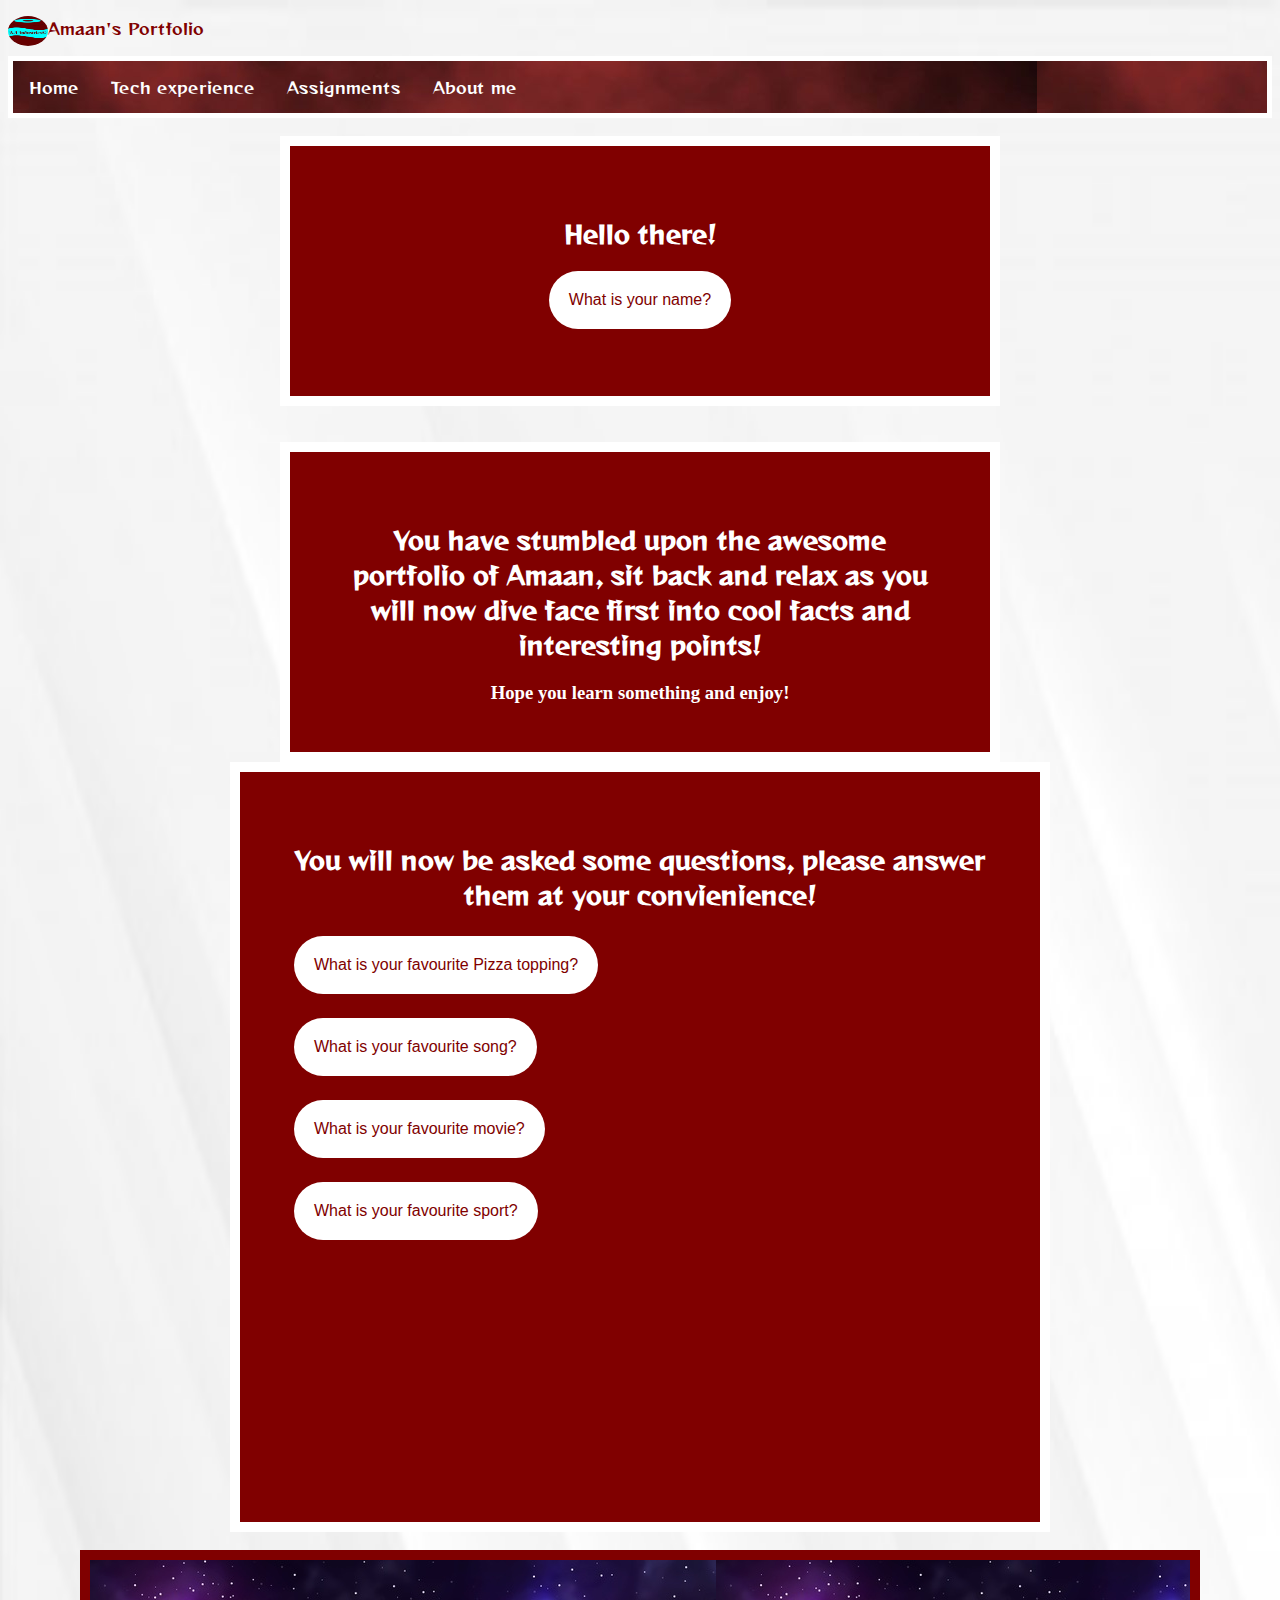
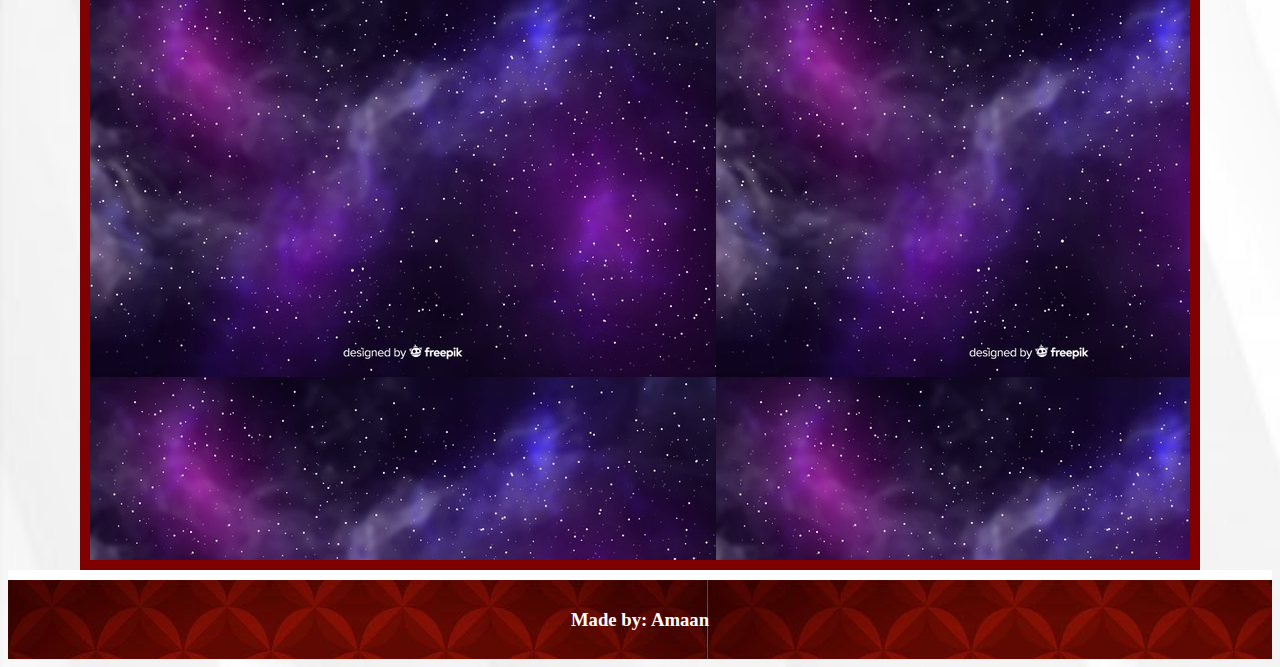
==== index.html @ 49f15cde "Update index.html" ====
<!DOCTYPE html>
<html lang="en">
<head>
    <link href="https://fonts.googleapis.com/css2?family=Reggae+One&display=swap" rel="stylesheet">
    <meta charset="UTF-8">
    <script src="scripts/main.js"></script>
    <meta http-equiv="X-UA-Compatible" content="IE=edge">
    <meta name="viewport" content="width=device-width, initial-scale=1.0">
    <title>My Portfolio</title>
</head>
<link rel="stylesheet" href="styles/main.css">
<body>
    <img src="images/Comp Sci Logo.jpg" width="40" height="30">
    <p id="Header" style="text-align:left;"> Amaan's Portfolio</p>
    <ul>
        <li><a class="active" href="index.html">Home</a></li>
        <li><a href="pages/project.html">Tech experience</a></li>
        <li><a href="pages/Assignments.html">Assignments</a></li>
        <li><a href="pages/about-me.html">About me</a></li>
      </ul>
      <br>
    <div class="Center">
        <div id="center-peice">
            <h2>Hello there! </h2>
            <button class="button" onclick="Welcome()">What is your name?</button>
            <p id='saywelcome'></p>
        </div>
        <br>
        <br>
        <div id="bottom-center">
            <h2 style="text-align: center;">You have stumbled upon the awesome portfolio of Amaan, sit back and relax as you will now dive face first into cool facts and interesting points!</h2>
            <h3 style="text-align: center;">Hope you learn something and enjoy!</h3>
        </div>
        <div id="Questions">
            <h2 style="text-align: center;">You will now be asked some questions, please answer them at your convienience!</h2>
            <button class="question-1" onclick="Pizza()">What is your favourite Pizza topping?</button> 
            <p id='pizza'></p>
            <button class="question-2" onclick="Song()"> What is your favourite song?</button>
            <p id='favsong'></p>
            <button class="question-3" onclick="Movie()">What is your favourite movie?</button>
            <p id='favmovie'></p>
            <button class="question-4" onclick='Sport()'>What is your favourite sport?</button>
            <p id='favsport'></p>
        </div>
        <br>
        <div id="Video">
            <iframe width="1000x" height="500px" src="https://www.youtube.com/embed/5cIqvBIr8AI" frameborder="0" allow="accelerometer; autoplay; clipboard-write; encrypted-media; gyroscope; picture-in-picture" allowfullscreen></iframe>
        </div>
    </div>
    </div>
       <nav>
           <ul class="main_menu">
           </ul>
       </nav> 
    <footer class="home-footer"><h3 style="text-align: center;">Made by: Amaan</h3></footer>
    
</body>
</html>
---- styles/main.css ----
body {
  color: white;
  font-size: 3ems;
  background-image: url("../images/white\ background.jpg");
  background-repeat: no-repeat,repeat; 
  background-size: 1500px 3000px;
  }
  p{
      font-family: 'Reggae One', cursive; 
    }
    h2{
      font-family: 'Reggae One', cursive; 
    }
    h1{
      font-family: 'Reggae One', cursive; 
    }
  
  #Header{
color:maroon;
font-size: 200ems;
  }

  #assignment-header{
color:maroon;
font: size 500ems;
  }
  #Project-header{
  color: maroon;
  font-size: 200ems;
  }
#tech{
  color: maroon;
  font-size: 200ems
}

  img{
      float:left;
  }
    ul {
      list-style-type: none;
      margin: 0;
      padding: 0;
      overflow: hidden;
      background-image:url(../images/MAROOOn.jpg);
      border:5px solid white
    }
  
    li {
      float: left;
    }
    li a{
      font-family: 'Reggae One', cursive; 
    }
  
    li a {
      display: block;
      color: white;
      text-align: center;
      padding: 14px 16px;
      text-decoration: none;
    }
  
    li a:hover {
      background-color: rgb(21, 171, 230);
    }
    #one{
      margin: 2%;
      background-color: maroon;
      width: 600px;
      border: 8px solid white;
      padding: 50px;
      height: 350px;
    }
    #two{
      margin: 2%;
      background-color:maroon;
      width: 600px;
      border: 8px solid white;
      padding: 50px;
      height: 300px;
      display: block;
      margin-left: auto;
     
    }
    #three{
      margin: 2%;
      background-color: maroon;
      width: 650px;
      border: 8px solid white;
      padding: 50px;
      height: 350px;
    }
    #four{
      margin: 2%;
      background-color:maroon;
      width: 500px;
      border: 8px solid white;
      padding: 50px;
      height: 250px;
      display: block;
      margin-left: auto;
    }
    #IJ{
      margin: 20%;
      background-color: maroon;
      width: 600px;
      border: 10px solid white;
      padding: 50px;
      margin: 20px;
      height: 200px;
      margin:auto
    }
    #center-peice{
      margin: 20%;
      background-color: maroon;
      width: 600px;
      border: 10px solid white;
      padding: 50px;
      margin: 20px;
      height: 150px;
      margin:auto;
      text-align:center;


    }
    #bottom-center{
      margin: 20%;
      background-color: maroon;
      width: 600px;
      border: 10px solid white;
      padding: 50px;
      margin: 20px;
      height: 200px;
      margin:auto
    }
    #Video{
      margin: 20%;
      width: 1000px;
      border: 10px solid maroon;
      background-image: url("../images/galaxy.jpg");
      padding: 50px;
      margin: 20px;
      height: 500px;
      margin:auto
    }
    .button {
      background-color: white; 
      border: none;
      color: maroon;
      padding: 20px;
      text-align: center;
      text-decoration: none;
      font-size: 16px;
      margin: 4px 4px;
      cursor: pointer;
      border-radius: 30px; 
    }
    #center-peice .button{
      margin:auto;
    }
   #Questions{
    margin: 20%;
    background-color: maroon;
    width: 700px;
    border: 10px solid white;
    padding: 50px;
    margin: 20px;
    height: 650px;
    margin:auto;
   }
   
   .question-1{
    background-color: white; 
    border: none;
    color: maroon;
    padding: 20px;
    text-align: center;
    text-decoration: none;
    font-size: 16px;
    margin: 4px 4px;
    cursor: pointer;
    border-radius: 30px; 
   }
   .question-2{
    background-color: white; 
    border: none;
    color: maroon;
    padding: 20px;
    text-align: center;
    text-decoration: none;
    font-size: 16px;
    margin: 4px 4px;
    cursor: pointer;
    border-radius: 30px; 
   }
   .question-3{
    background-color: white; 
    border: none;
    color: maroon;
    padding: 20px;
    text-align: center;
    text-decoration: none;
    font-size: 16px;
    margin: 4px 4px;
    cursor: pointer;
    border-radius: 30px;
   }
   .question-4{
    background-color: white; 
    border: none;
    color: maroon;
    padding: 20px;
    text-align: center;
    text-decoration: none;
    font-size: 16px;
    margin: 4px 4px;
    cursor: pointer;
    border-radius: 30px
   }
   .home-footer{
    background-image:url("../images/maroon-lattice-background-vector.jpg");
    text-align: center;
    padding: 10px;
   }
   .aboutme-footer{
    background-image:url("../images/maroon-lattice-background-vector.jpg");
    text-align: center;
    padding: 10px;
   }
   
   #as1{
     color:maroon;
    border: 15px solid transparent;
    padding: 15px;
    border-image: url(../images/galaxy.jpg) 20% round;
    width:300px;
    text-align:center;
    margin:auto
   }
   #as2{
    color:maroon;
    border: 10px solid transparent;
    padding: 15px;
    border-image: url(../images/galaxy.jpg) 20% round;
    width:500px;
    text-align:center;
    margin:auto
   }
 
   img {
    border-radius: 70%;
  }
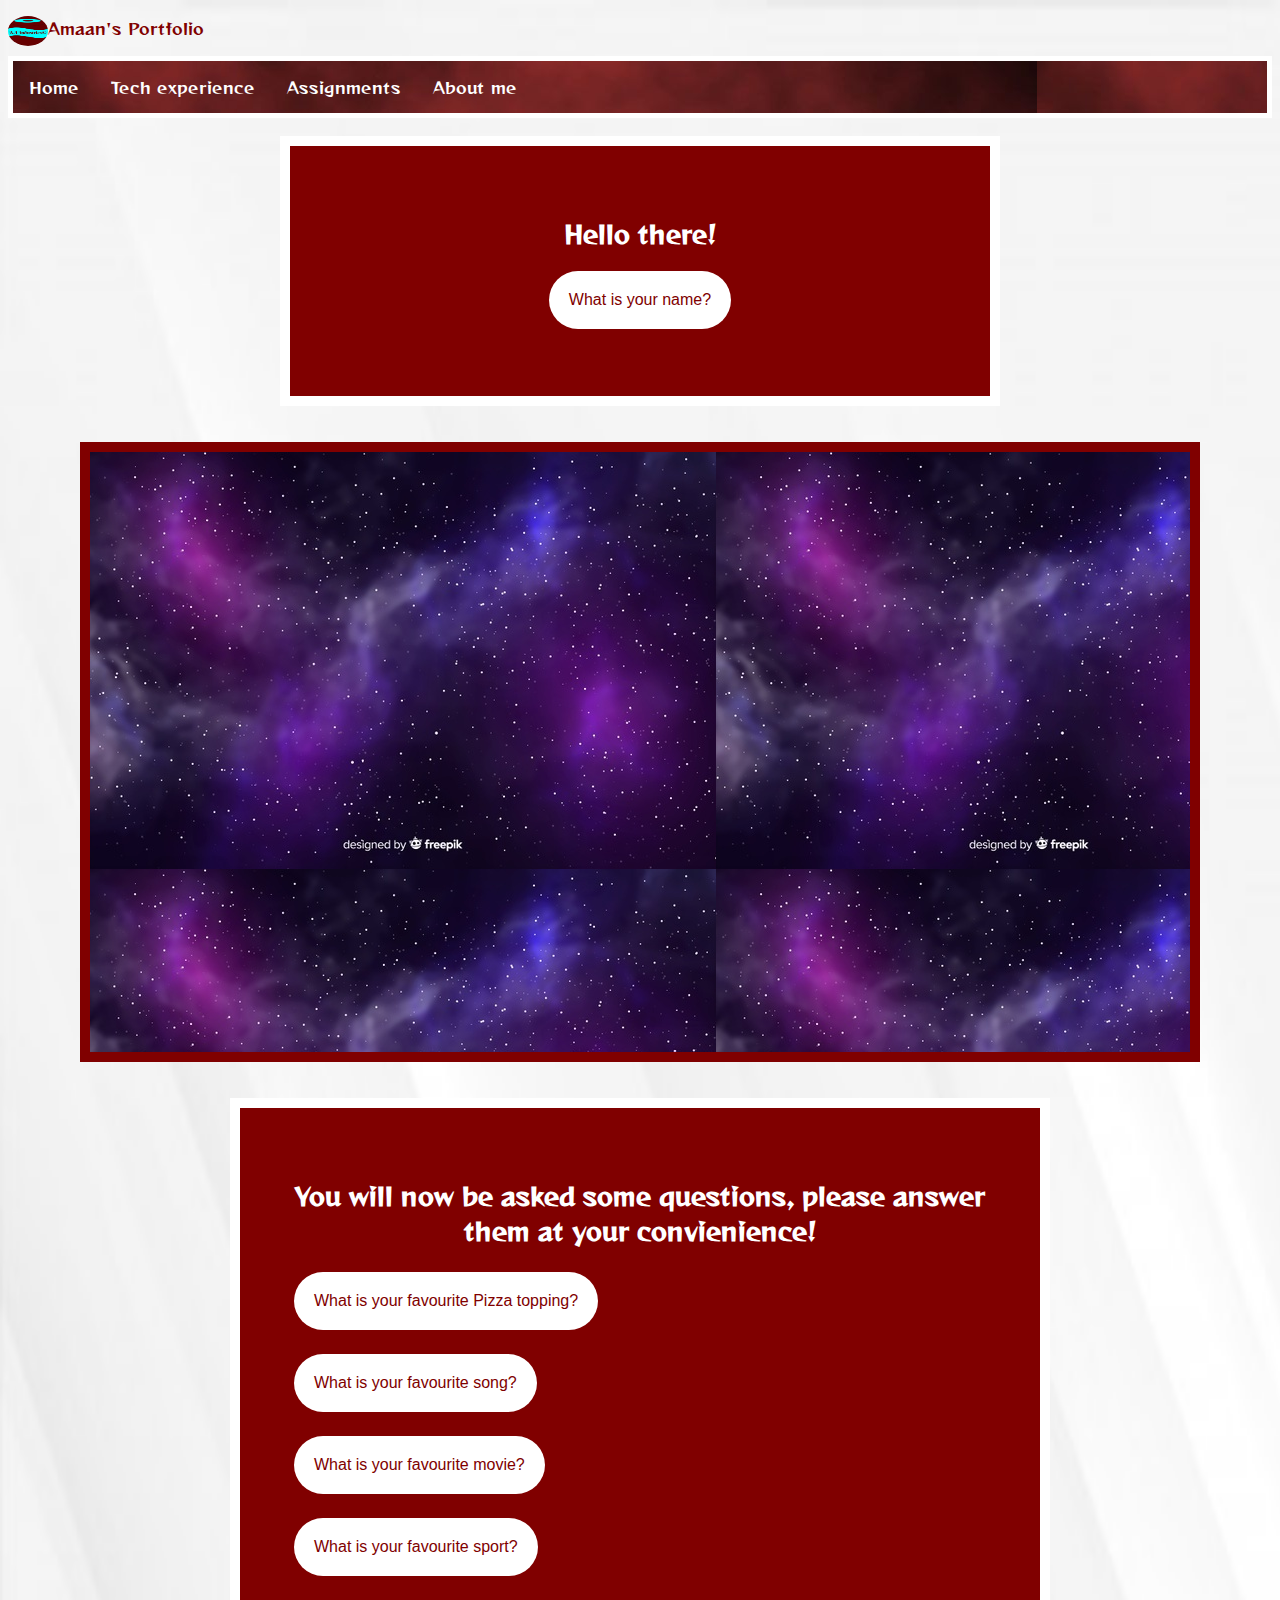
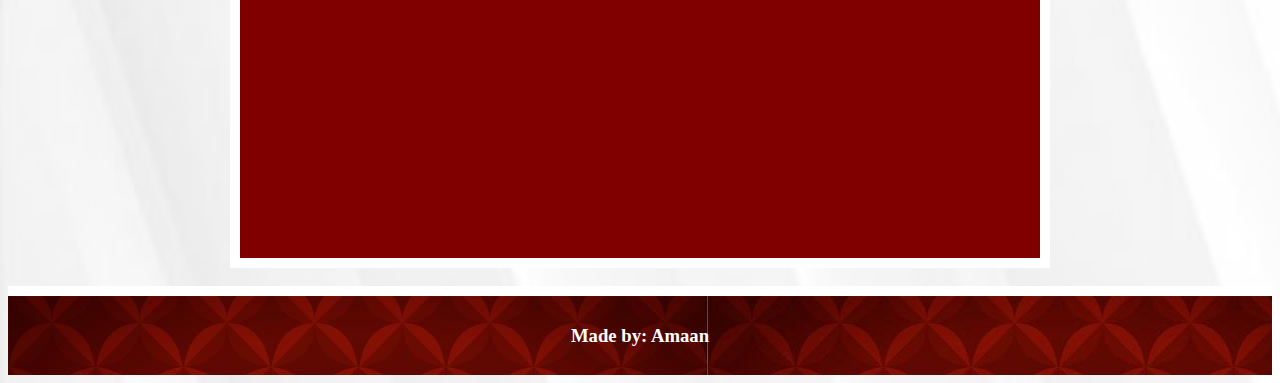
==== commit 24f6629c: "Update index.html" ====
--- a/index.html
+++ b/index.html
@@ -10,15 +10,18 @@
 </head>
 <link rel="stylesheet" href="styles/main.css">
 <body>
+    <!-- Logo with Title -->
     <img src="images/Comp Sci Logo.jpg" width="40" height="30">
     <p id="Header" style="text-align:left;"> Amaan's Portfolio</p>
     <ul>
+        <!-- Nav bar -->
         <li><a class="active" href="index.html">Home</a></li>
         <li><a href="pages/project.html">Tech experience</a></li>
         <li><a href="pages/Assignments.html">Assignments</a></li>
         <li><a href="pages/about-me.html">About me</a></li>
       </ul>
       <br>
+      <!-- Greetings box -->
     <div class="Center">
         <div id="center-peice">
             <h2>Hello there! </h2>
@@ -27,10 +30,13 @@
         </div>
         <br>
         <br>
-        <div id="bottom-center">
-            <h2 style="text-align: center;">You have stumbled upon the awesome portfolio of Amaan, sit back and relax as you will now dive face first into cool facts and interesting points!</h2>
-            <h3 style="text-align: center;">Hope you learn something and enjoy!</h3>
+        <!-- Website video -->
+        <div id="Video">
+            <iframe width="1000x" height="500px" src="https://www.youtube.com/embed/5cIqvBIr8AI" frameborder="0" allow="accelerometer; autoplay; clipboard-write; encrypted-media; gyroscope; picture-in-picture" allowfullscreen></iframe>
         </div>
+        <br>
+        <br>
+        <!-- Questions for viewer(s) -->
         <div id="Questions">
             <h2 style="text-align: center;">You will now be asked some questions, please answer them at your convienience!</h2>
             <button class="question-1" onclick="Pizza()">What is your favourite Pizza topping?</button> 
@@ -43,16 +49,11 @@
             <p id='favsport'></p>
         </div>
         <br>
-        <div id="Video">
-            <iframe width="1000x" height="500px" src="https://www.youtube.com/embed/5cIqvBIr8AI" frameborder="0" allow="accelerometer; autoplay; clipboard-write; encrypted-media; gyroscope; picture-in-picture" allowfullscreen></iframe>
-        </div>
-    </div>
-    </div>
        <nav>
            <ul class="main_menu">
            </ul>
        </nav> 
+       <!-- Footer -->
     <footer class="home-footer"><h3 style="text-align: center;">Made by: Amaan</h3></footer>
-    
 </body>
 </html>
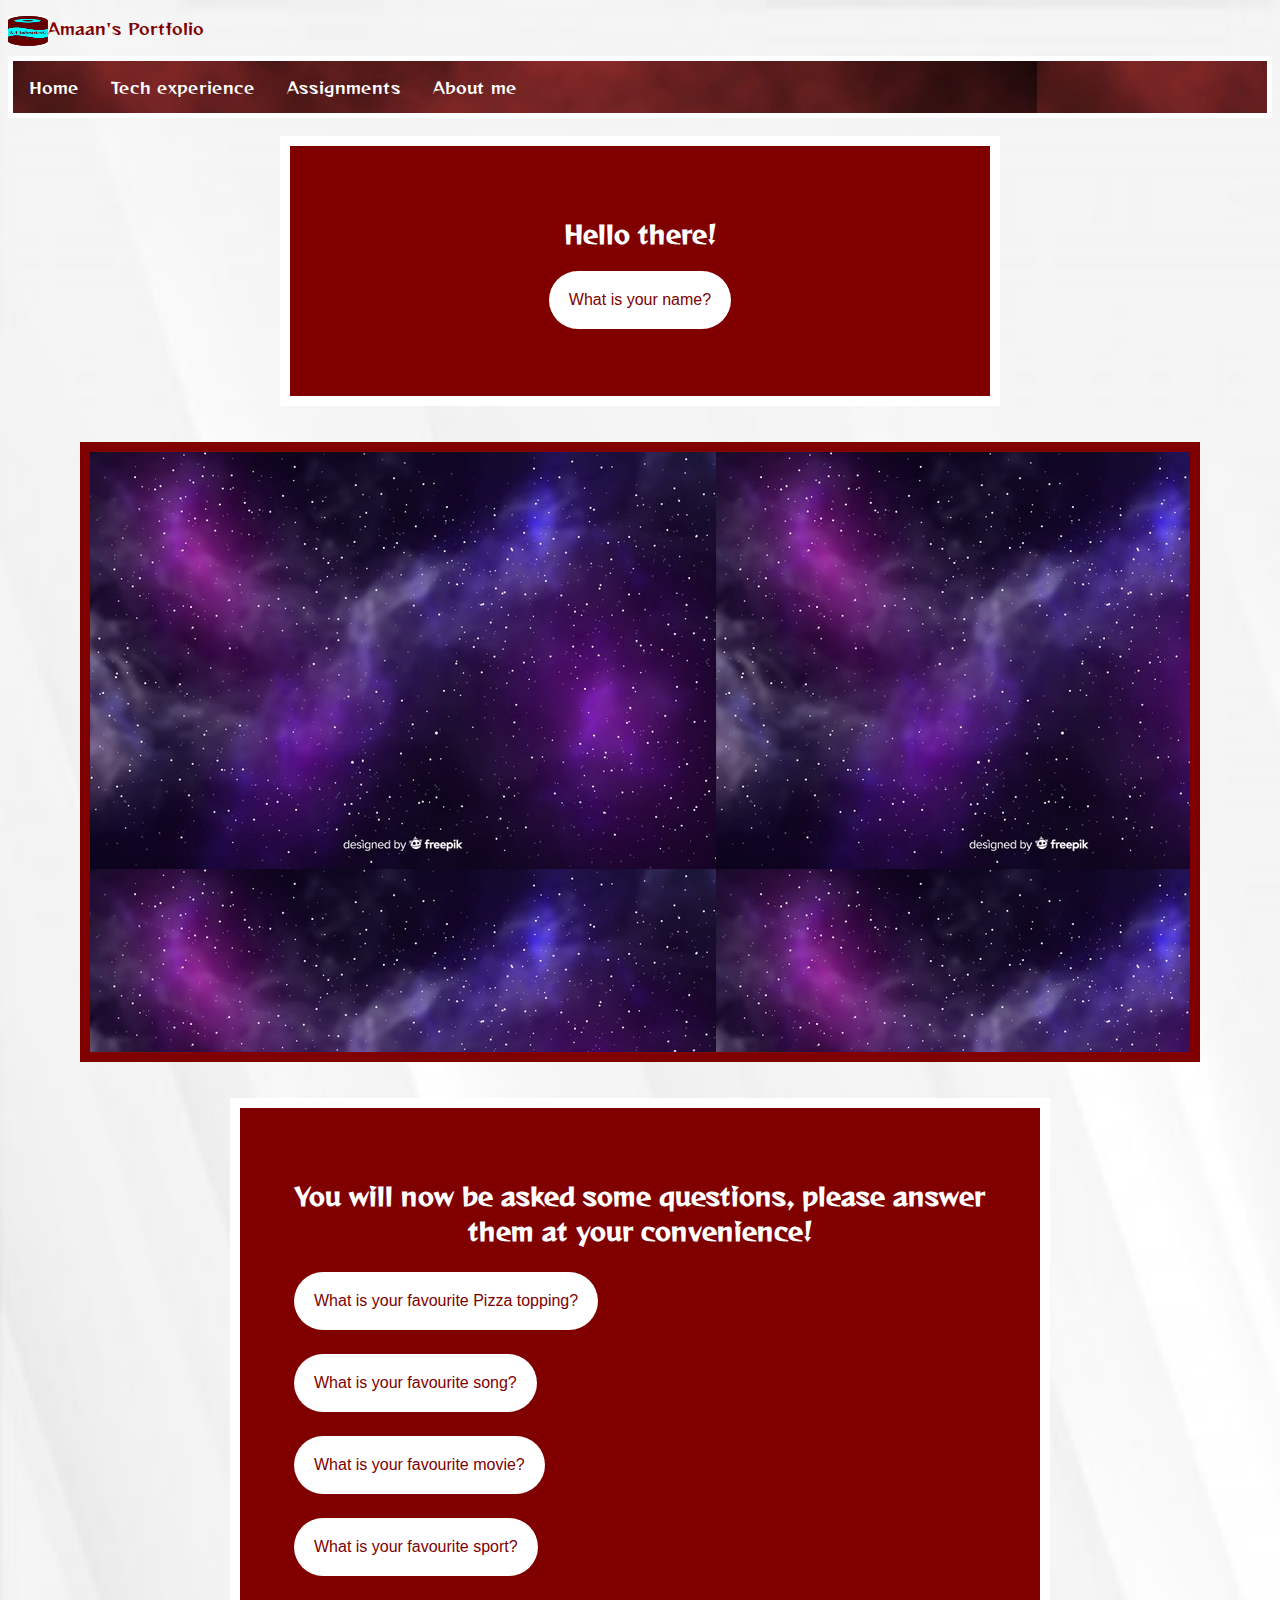
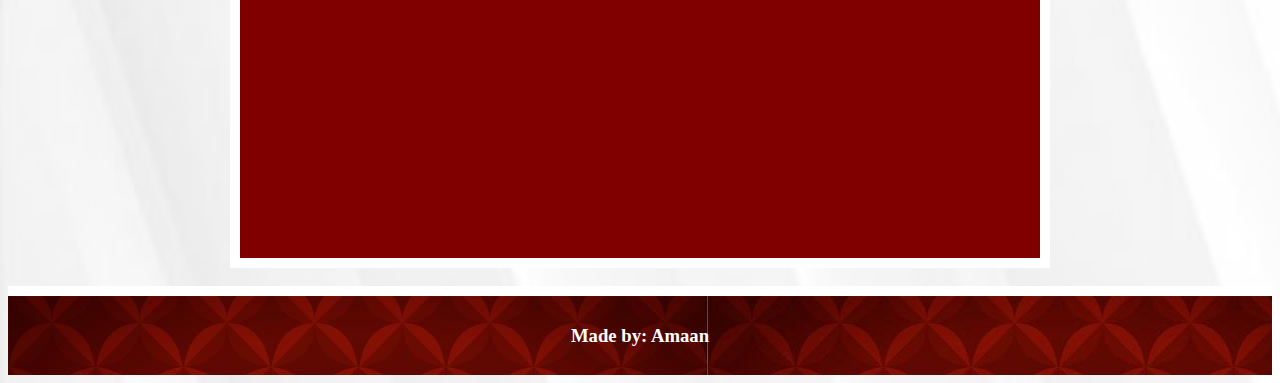
==== commit c6ffc0aa: "Update index.html" ====
--- a/index.html
+++ b/index.html
@@ -38,7 +38,7 @@
         <br>
         <!-- Questions for viewer(s) -->
         <div id="Questions">
-            <h2 style="text-align: center;">You will now be asked some questions, please answer them at your convienience!</h2>
+            <h2 style="text-align: center;">You will now be asked some questions, please answer them at your convenience!</h2>
             <button class="question-1" onclick="Pizza()">What is your favourite Pizza topping?</button> 
             <p id='pizza'></p>
             <button class="question-2" onclick="Song()"> What is your favourite song?</button>
--- a/styles/main.css
+++ b/styles/main.css
@@ -1,3 +1,4 @@
+/* main customization */
 body {
   color: white;
   font-size: 3ems;
@@ -14,28 +15,41 @@
     h1{
       font-family: 'Reggae One', cursive; 
     }
-  
+  /* Main Header */
   #Header{
 color:maroon;
 font-size: 200ems;
   }
-
+/* Assignments header */
   #assignment-header{
 color:maroon;
 font: size 500ems;
   }
+  /* Projects header */
   #Project-header{
   color: maroon;
   font-size: 200ems;
   }
+  /* Technical experience header */
 #tech{
   color: maroon;
   font-size: 200ems
 }
+/* About me header */
+#about-me_header{
+  color:maroon;
+  font: size 500ems;
+    }
+    /* About me title */
+#about-me_title{
+  color:maroon;
+  font: size 500ems;
+}
 
   img{
       float:left;
   }
+  /* Nav Bar */
     ul {
       list-style-type: none;
       margin: 0;
@@ -51,7 +65,7 @@
     li a{
       font-family: 'Reggae One', cursive; 
     }
-  
+  /* Padding */
     li a {
       display: block;
       color: white;
@@ -63,6 +77,7 @@
     li a:hover {
       background-color: rgb(21, 171, 230);
     }
+    /* About me info box #1 */
     #one{
       margin: 2%;
       background-color: maroon;
@@ -71,17 +86,18 @@
       padding: 50px;
       height: 350px;
     }
+    /* About me info box #2 */
     #two{
       margin: 2%;
       background-color:maroon;
       width: 600px;
       border: 8px solid white;
       padding: 50px;
-      height: 300px;
+      height: 475px;
       display: block;
       margin-left: auto;
-     
-    }
+    }
+    /* About me info box #3 */
     #three{
       margin: 2%;
       background-color: maroon;
@@ -89,16 +105,6 @@
       border: 8px solid white;
       padding: 50px;
       height: 350px;
-    }
-    #four{
-      margin: 2%;
-      background-color:maroon;
-      width: 500px;
-      border: 8px solid white;
-      padding: 50px;
-      height: 250px;
-      display: block;
-      margin-left: auto;
     }
     #IJ{
       margin: 20%;
@@ -110,6 +116,7 @@
       height: 200px;
       margin:auto
     }
+    /* Home page box #1 */
     #center-peice{
       margin: 20%;
       background-color: maroon;
@@ -120,19 +127,8 @@
       height: 150px;
       margin:auto;
       text-align:center;
-
-
-    }
-    #bottom-center{
-      margin: 20%;
-      background-color: maroon;
-      width: 600px;
-      border: 10px solid white;
-      padding: 50px;
-      margin: 20px;
-      height: 200px;
-      margin:auto
-    }
+    }
+    /* Home page Video */
     #Video{
       margin: 20%;
       width: 1000px;
@@ -143,6 +139,7 @@
       height: 500px;
       margin:auto
     }
+    /* Greetings buttons */
     .button {
       background-color: white; 
       border: none;
@@ -155,9 +152,11 @@
       cursor: pointer;
       border-radius: 30px; 
     }
+    /* Greetings button margin */
     #center-peice .button{
       margin:auto;
     }
+    /* Home page questions box */
    #Questions{
     margin: 20%;
     background-color: maroon;
@@ -168,7 +167,7 @@
     height: 650px;
     margin:auto;
    }
-   
+   /* Home page Pizza question */
    .question-1{
     background-color: white; 
     border: none;
@@ -181,6 +180,7 @@
     cursor: pointer;
     border-radius: 30px; 
    }
+   /* Home page Song  question */
    .question-2{
     background-color: white; 
     border: none;
@@ -193,6 +193,7 @@
     cursor: pointer;
     border-radius: 30px; 
    }
+   /* Home page Movie question */
    .question-3{
     background-color: white; 
     border: none;
@@ -205,6 +206,7 @@
     cursor: pointer;
     border-radius: 30px;
    }
+   /* Home page sport question */
    .question-4{
     background-color: white; 
     border: none;
@@ -217,17 +219,19 @@
     cursor: pointer;
     border-radius: 30px
    }
+   /* home page footer */
    .home-footer{
     background-image:url("../images/maroon-lattice-background-vector.jpg");
     text-align: center;
     padding: 10px;
    }
+   /* About me footer */
    .aboutme-footer{
     background-image:url("../images/maroon-lattice-background-vector.jpg");
     text-align: center;
     padding: 10px;
    }
-   
+   /* Assignments box #1 */
    #as1{
      color:maroon;
     border: 15px solid transparent;
@@ -237,6 +241,7 @@
     text-align:center;
     margin:auto
    }
+   /* Assignments box #2 */
    #as2{
     color:maroon;
     border: 10px solid transparent;
@@ -247,6 +252,4 @@
     margin:auto
    }
  
-   img {
-    border-radius: 70%;
-  }
+  
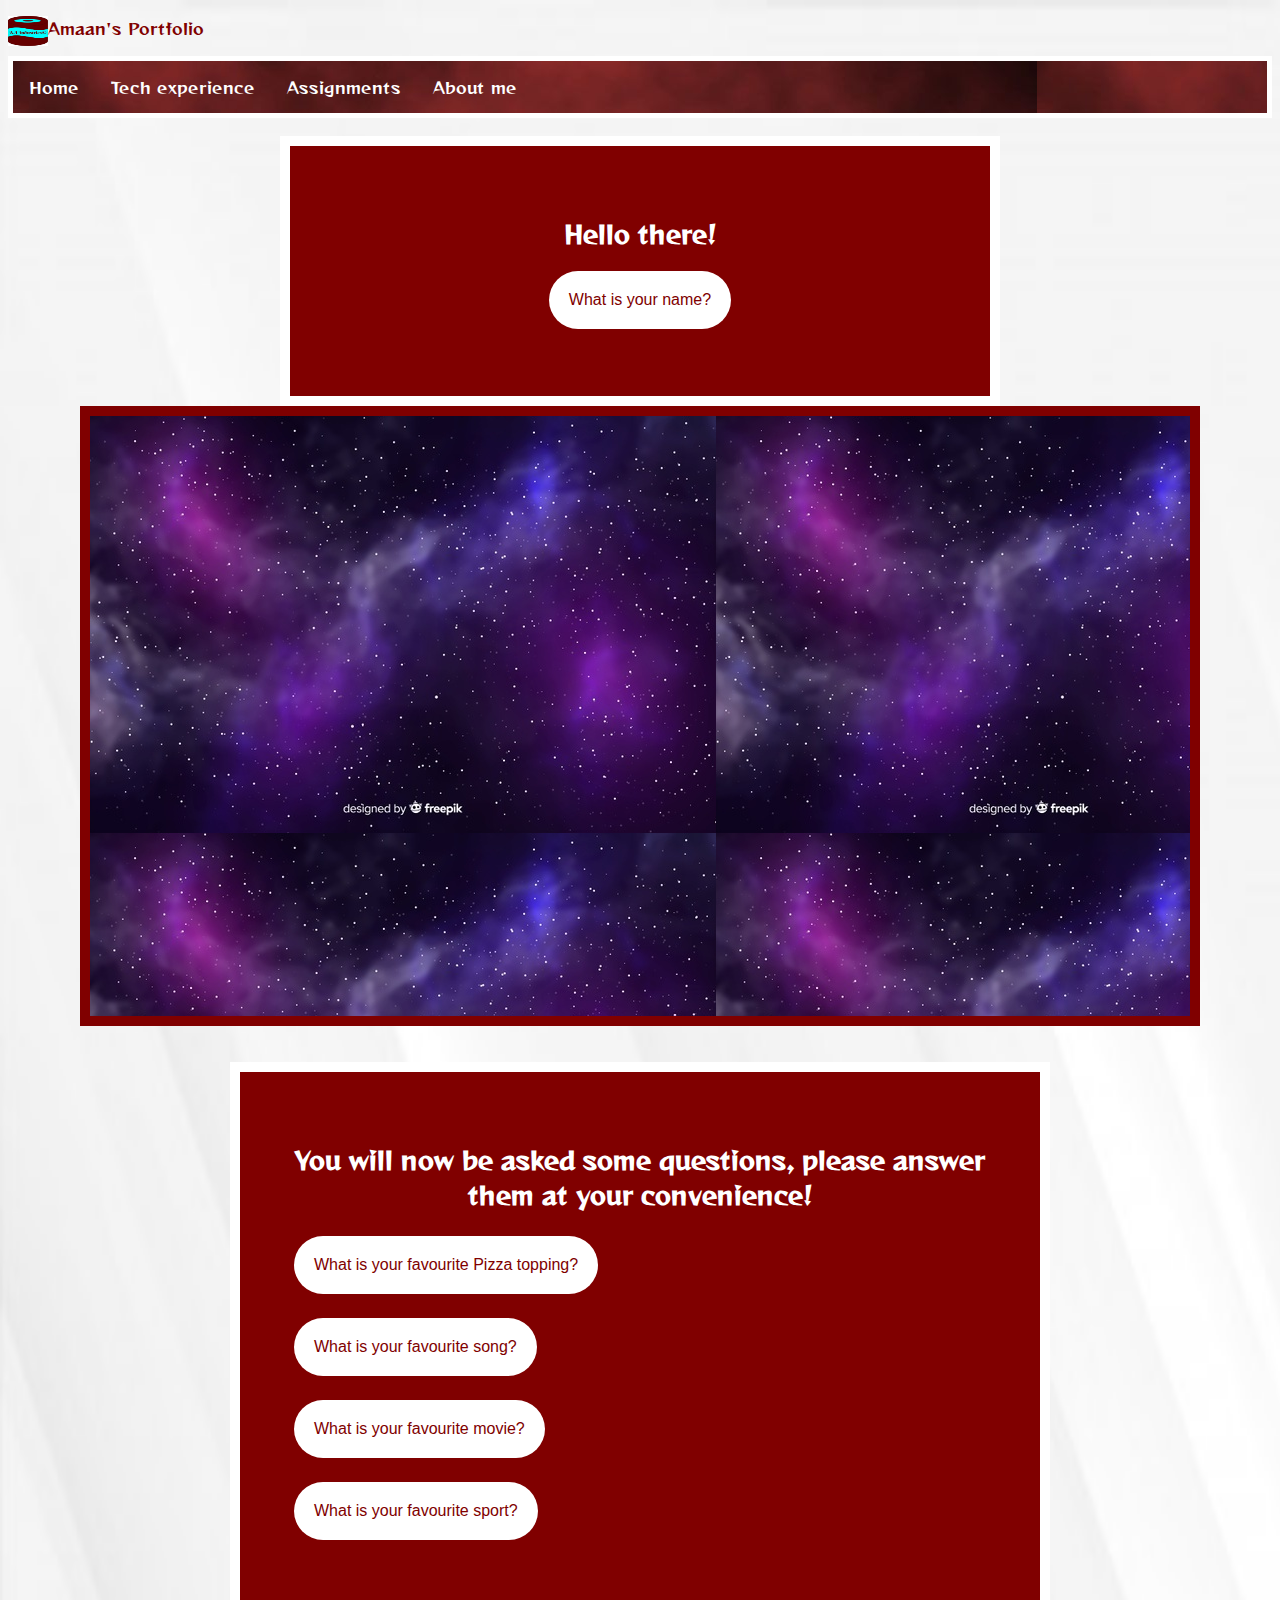
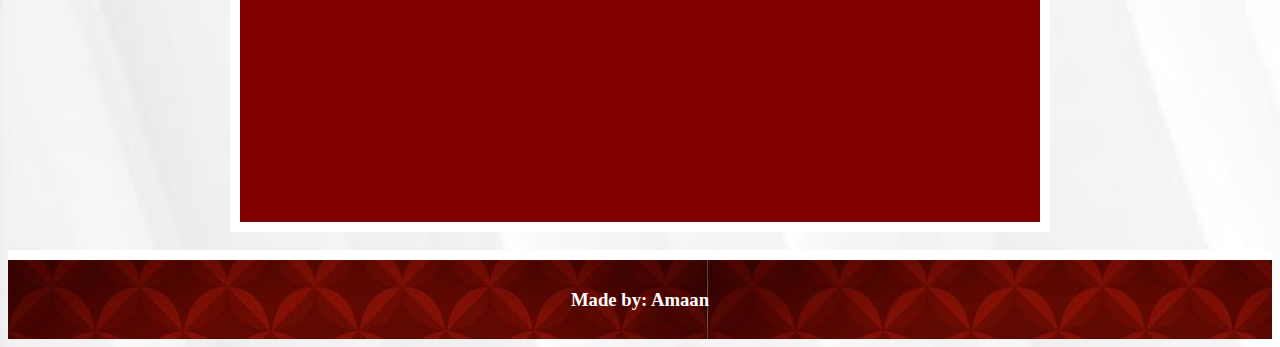
==== commit abeb426d: "Update index.html" ====
--- a/index.html
+++ b/index.html
@@ -28,8 +28,6 @@
             <button class="button" onclick="Welcome()">What is your name?</button>
             <p id='saywelcome'></p>
         </div>
-        <br>
-        <br>
         <!-- Website video -->
         <div id="Video">
             <iframe width="1000x" height="500px" src="https://www.youtube.com/embed/5cIqvBIr8AI" frameborder="0" allow="accelerometer; autoplay; clipboard-write; encrypted-media; gyroscope; picture-in-picture" allowfullscreen></iframe>
--- a/styles/main.css
+++ b/styles/main.css
@@ -113,8 +113,9 @@
       border: 10px solid white;
       padding: 50px;
       margin: 20px;
-      height: 200px;
+      height: 300px;
       margin:auto
+  
     }
     /* Home page box #1 */
     #center-peice{
@@ -251,5 +252,4 @@
     text-align:center;
     margin:auto
    }
- 
-  
+  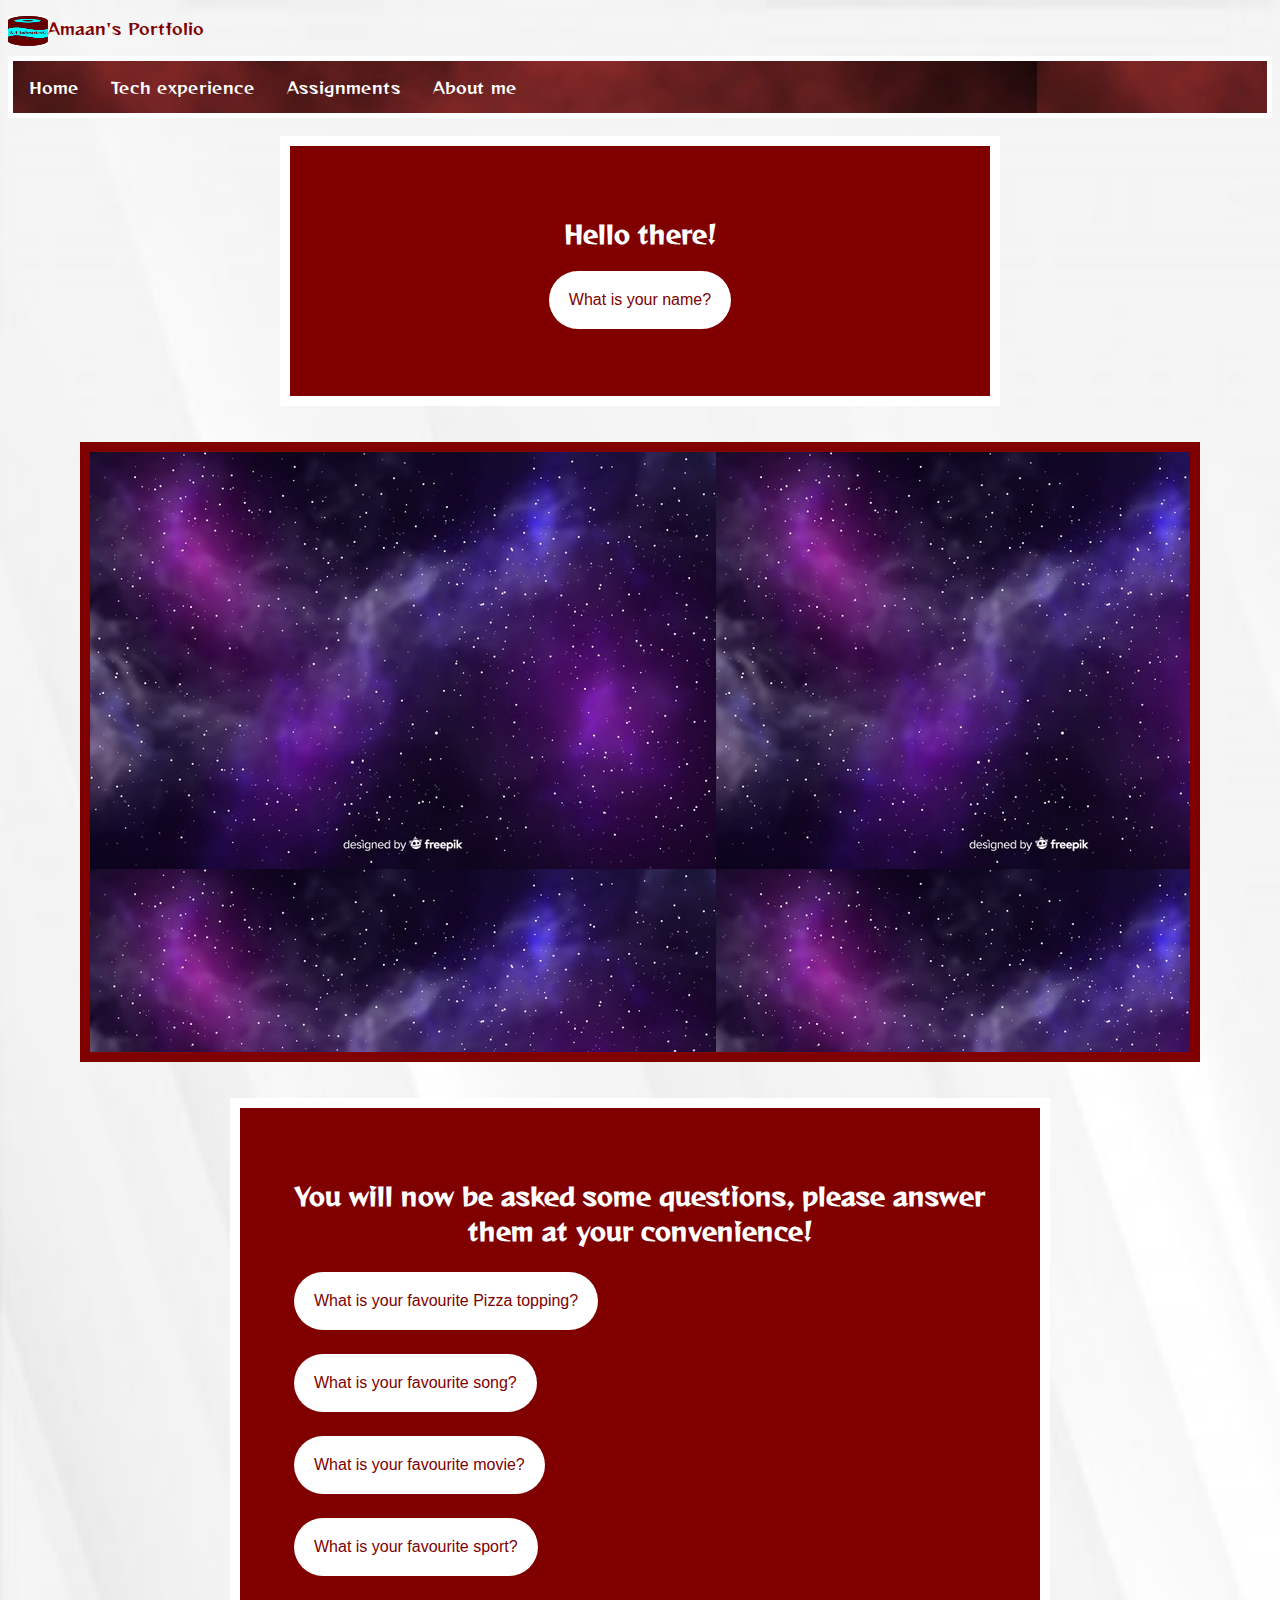
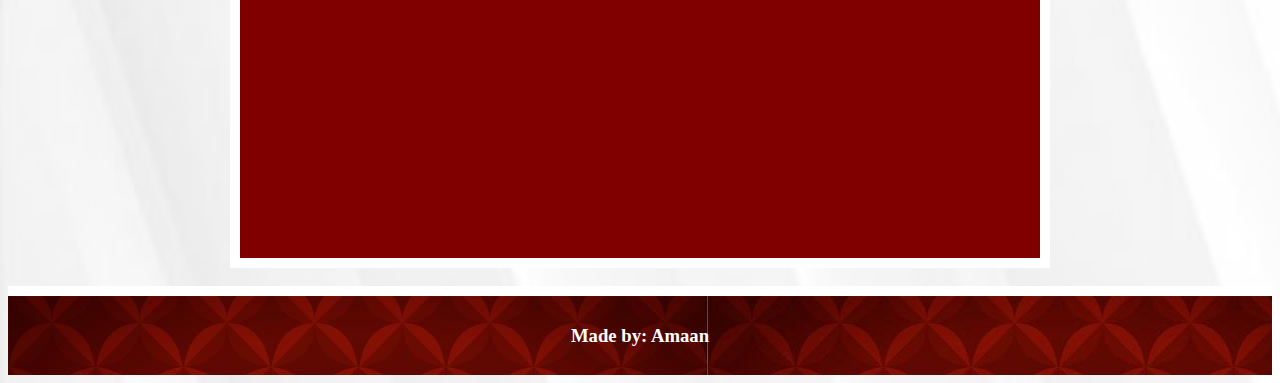
==== commit ffcc849b: "Update index.html" ====
--- a/index.html
+++ b/index.html
@@ -28,6 +28,8 @@
             <button class="button" onclick="Welcome()">What is your name?</button>
             <p id='saywelcome'></p>
         </div>
+        <br>
+        <br>
         <!-- Website video -->
         <div id="Video">
             <iframe width="1000x" height="500px" src="https://www.youtube.com/embed/5cIqvBIr8AI" frameborder="0" allow="accelerometer; autoplay; clipboard-write; encrypted-media; gyroscope; picture-in-picture" allowfullscreen></iframe>
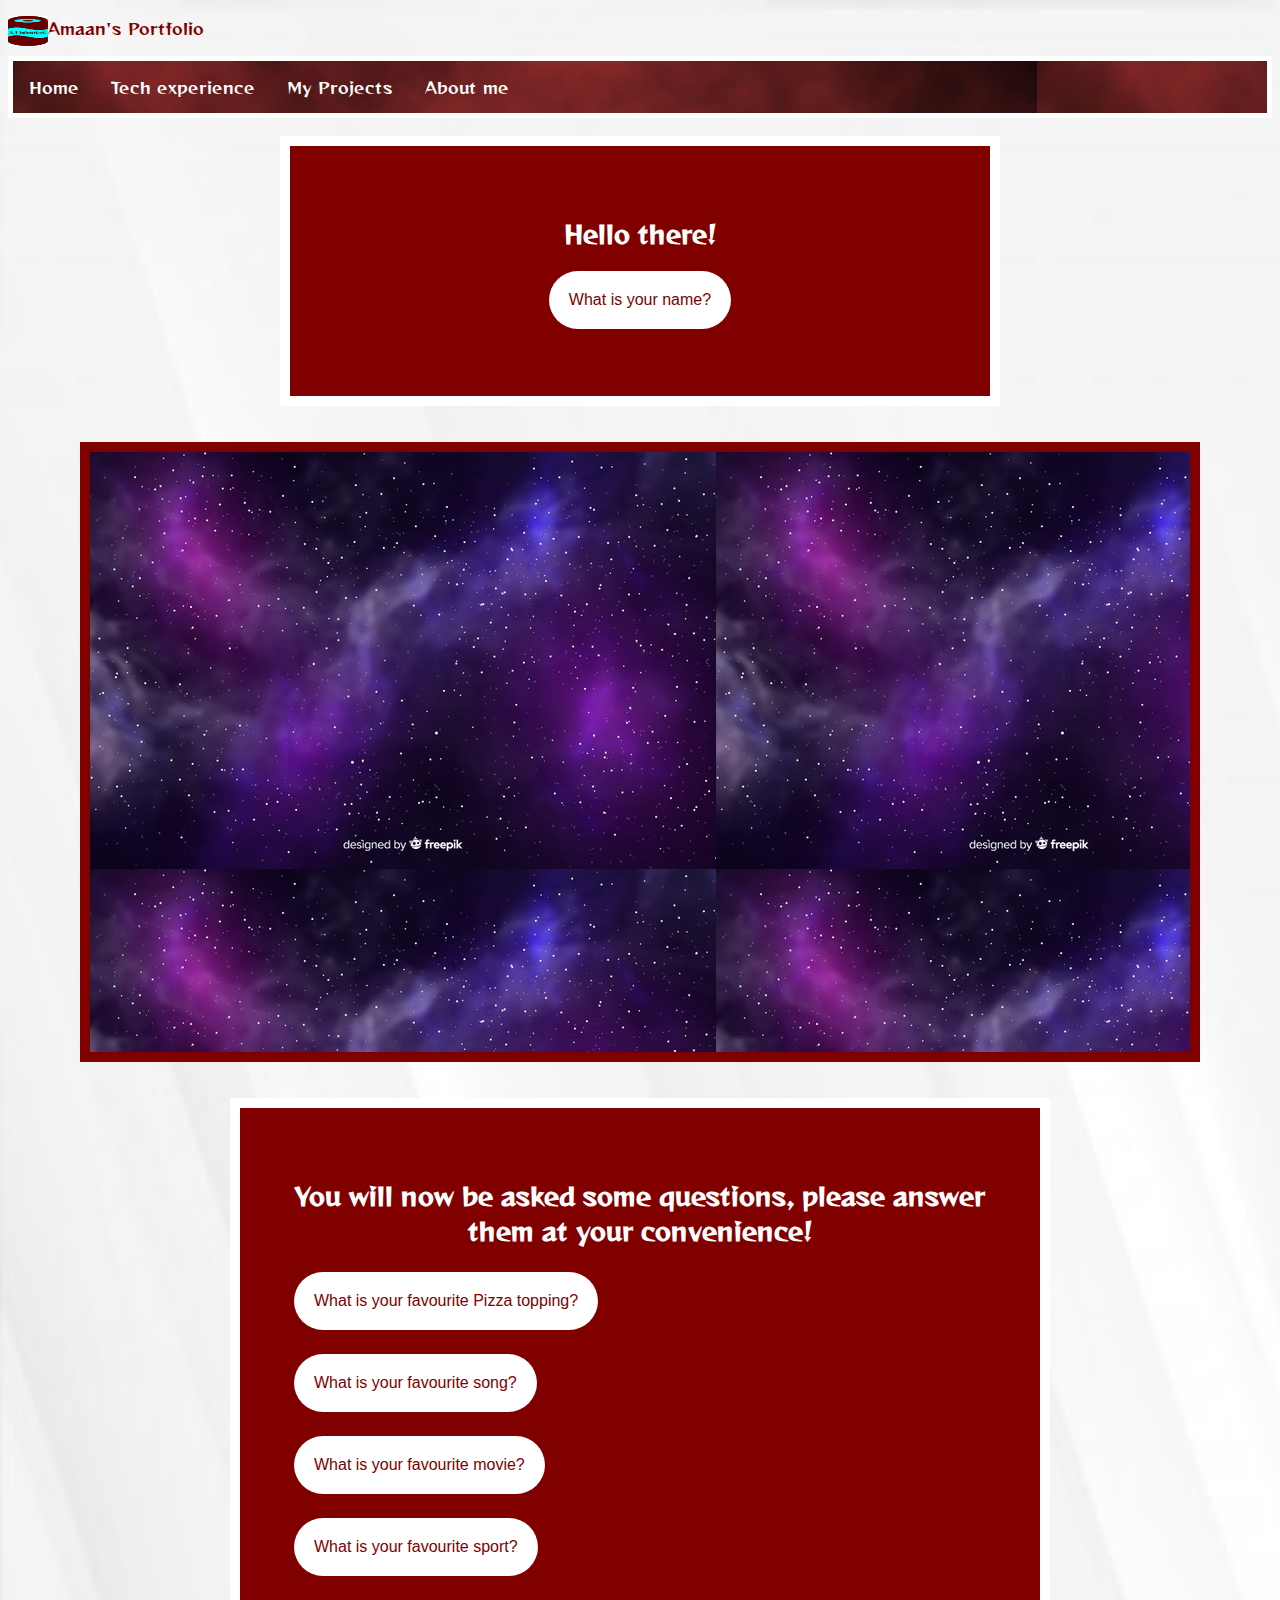
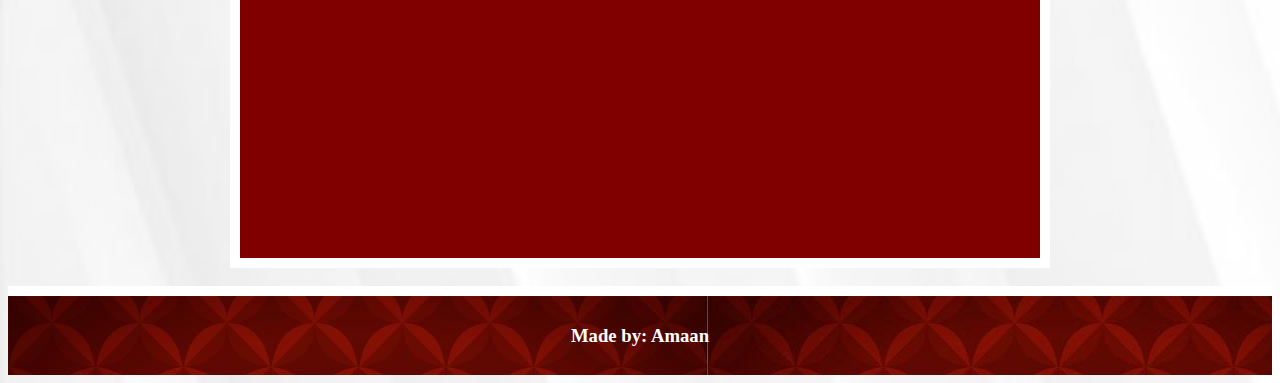
==== commit 1d7f5b22: "Update index.html" ====
--- a/index.html
+++ b/index.html
@@ -6,7 +6,7 @@
     <script src="scripts/main.js"></script>
     <meta http-equiv="X-UA-Compatible" content="IE=edge">
     <meta name="viewport" content="width=device-width, initial-scale=1.0">
-    <title>My Portfolio</title>
+    <title>Amaan's Portfolio Website</title>
 </head>
 <link rel="stylesheet" href="styles/main.css">
 <body>
@@ -16,8 +16,8 @@
     <ul>
         <!-- Nav bar -->
         <li><a class="active" href="index.html">Home</a></li>
-        <li><a href="pages/project.html">Tech experience</a></li>
-        <li><a href="pages/Assignments.html">Assignments</a></li>
+        <li><a href="pages/tech-exper.html">Tech experience</a></li>
+        <li><a href="pages/Assignments.html">My Projects</a></li>
         <li><a href="pages/about-me.html">About me</a></li>
       </ul>
       <br>
--- a/styles/main.css
+++ b/styles/main.css
@@ -15,6 +15,7 @@
     h1{
       font-family: 'Reggae One', cursive; 
     }
+
   /* Main Header */
   #Header{
 color:maroon;
@@ -232,24 +233,30 @@
     text-align: center;
     padding: 10px;
    }
-   /* Assignments box #1 */
-   #as1{
-     color:maroon;
-    border: 15px solid transparent;
-    padding: 15px;
-    border-image: url(../images/galaxy.jpg) 20% round;
-    width:300px;
-    text-align:center;
-    margin:auto
-   }
-   /* Assignments box #2 */
-   #as2{
-    color:maroon;
-    border: 10px solid transparent;
-    padding: 15px;
-    border-image: url(../images/galaxy.jpg) 20% round;
-    width:500px;
-    text-align:center;
-    margin:auto
-   }
-  +  
+   /* css for buttons funcitons-x*/
+.type1 {
+	margin: 0.22cm 0.60cm;
+	padding: 35px;
+	width: 30%;
+	height: 6em;
+	background-color: maroon;
+  color:white;
+	font-size: 20px;
+	border-color: whitesmoke ;
+	border-width: 10px;
+}
+
+/* css for buttons functions-y*/
+.type2 {
+	margin: 0.22cm 0.60cm;
+	padding: 35px;
+	width: 30%;
+	height: 6em;
+	background-color: whitesmoke;
+  color:maroon;
+	font-size: 20px;
+	border-color: maroon ;
+	border-width: 10px;
+}
+   
